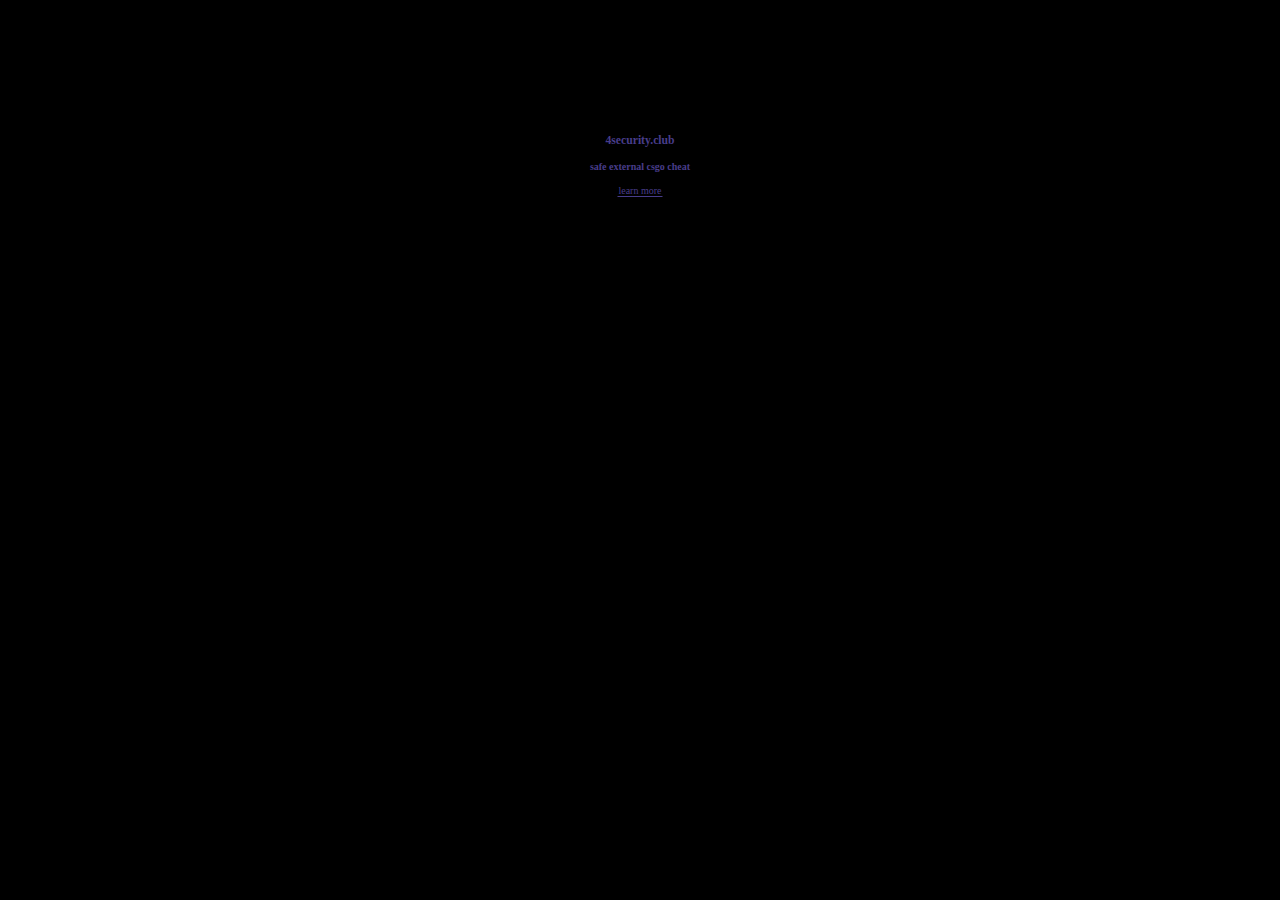
==== index.html @ 407224c9 "fix glow (göt der)" ====
<head>
    <link rel="stylesheet" href="style.css">
    <title>�4SECURITY�</title>

</head>
<body>
    <h3 id="top">4security.club</h3>
    <h4 id="easein">safe external csgo cheat</h4>
    <a href="placeholder" id="morelinks">learn more</a>
</body>
---- style.css ----
body {
    font-family: Consolas;
    font-size: x-small;
    background-color: black;
    color: darkslateblue;
    text-align: center;
}

a {
    text-decoration: wavy;
    /* f�r att f� bort underlines (ghetto) */
}

#top {
    padding-top: 10%;
}

#easein {
    animation: ease-in 500ms smooth;
}

#morelinks {
    color: darkslateblue;
    border-style: solid;
    border-width: 1px;
    border-color: rgb(0, 0, 0);
    border-bottom-color: darkslateblue;
    animation: ease-in 500ms smooth;
    animation-delay: 100ms;
}

@keyframes smooth {
    0% {
        color: rgb(0, 0, 0);
        text-shadow: 0px, 0px, 0px, rgb(0, 0, 0);
    }
    40% {
        color: rgb(255, 255, 255);
        text-shadow: 0px, 0px, 10px, rgb(255, 255, 255);
    }
    100% {
        color: darkslateblue;
        text-shadow: 0px, 0px, 0px, rgb(0, 0, 0);
    }
}

@keyframes line {
    0% {
        border-bottom-color: rgb(0, 0, 0);
        padding-bottom: 20px;
        border-width: 1px;
    }

    60% {
        border-width: 4px;
    }

    100% {
        border-bottom-color: darkslateblue;
        padding-bottom: 1px;
    }
}
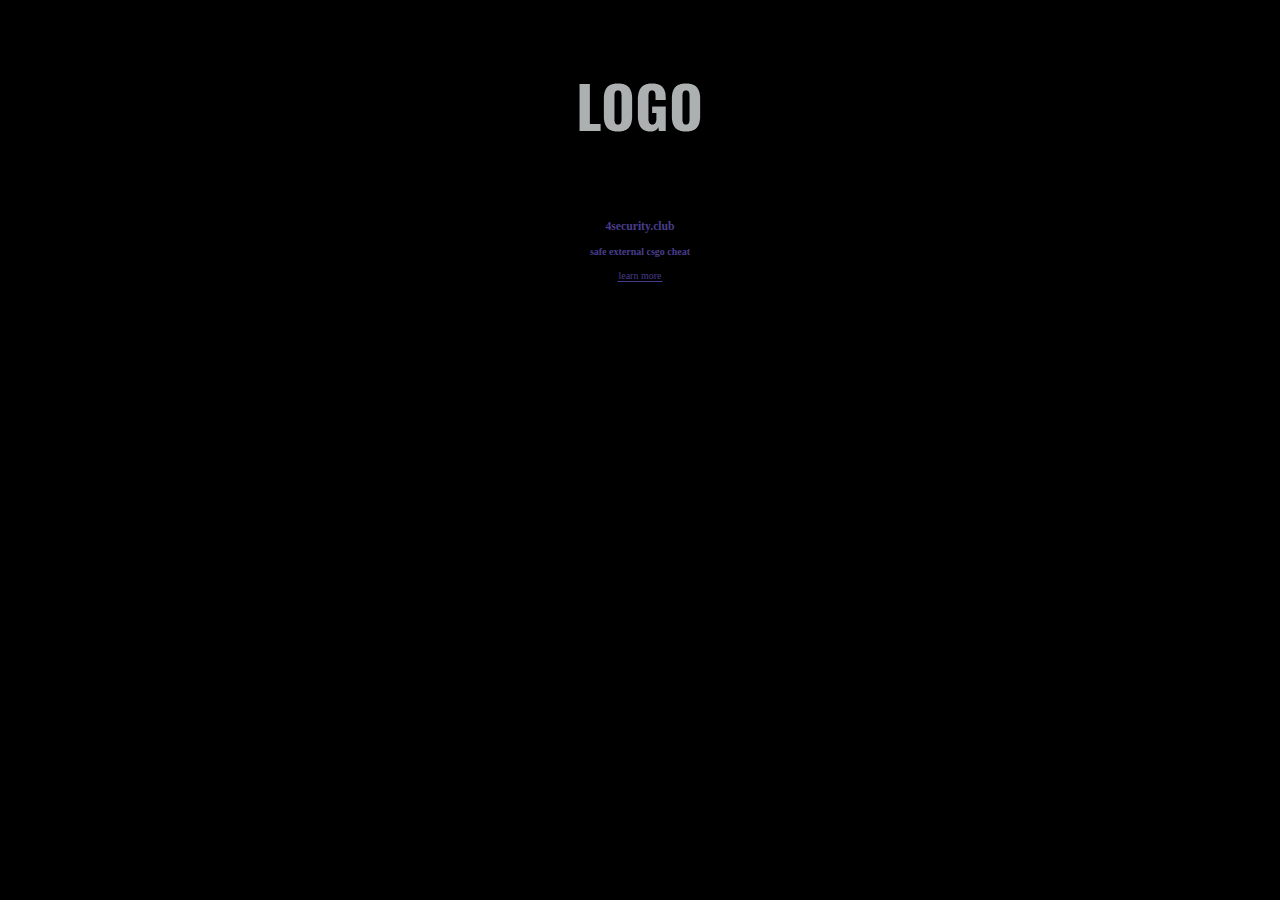
==== commit 2815e6a7: "gjorde lite grejer" ====
--- a/index.html
+++ b/index.html
@@ -4,7 +4,8 @@
 
 </head>
 <body>
-    <h3 id="top">4security.club</h3>
+    <img id="top"src="logo.png" />
+    <h3 id="main">4security.club</h3>
     <h4 id="easein">safe external csgo cheat</h4>
     <a href="placeholder" id="morelinks">learn more</a>
 </body>--- a/style.css
+++ b/style.css
@@ -14,11 +14,16 @@
 }
 
 #top {
-    padding-top: 10%;
+    padding-top: 0%;
+}
+
+#main {
+    animation: ease-in 500ms smooth;
 }
 
 #easein {
     animation: ease-in 500ms smooth;
+    animation-delay: 100ms;
 }
 
 #morelinks {
@@ -27,38 +32,47 @@
     border-width: 1px;
     border-color: rgb(0, 0, 0);
     border-bottom-color: darkslateblue;
-    animation: ease-in 500ms smooth;
-    animation-delay: 100ms;
+    animation: ease-in 500ms line;
+    animation-delay: 200ms;
 }
 
 @keyframes smooth {
     0% {
         color: rgb(0, 0, 0);
-        text-shadow: 0px, 0px, 0px, rgb(0, 0, 0);
+        text-shadow: 0px 0px 0px rgb(0, 0, 0);
     }
     40% {
         color: rgb(255, 255, 255);
-        text-shadow: 0px, 0px, 10px, rgb(255, 255, 255);
+        text-shadow: 0px 0px 4px rgb(255, 255, 255);
     }
     100% {
         color: darkslateblue;
-        text-shadow: 0px, 0px, 0px, rgb(0, 0, 0);
+        text-shadow: 0px 0px 0px rgb(0, 0, 0);
     }
 }
 
 @keyframes line {
     0% {
         border-bottom-color: rgb(0, 0, 0);
-        padding-bottom: 20px;
+        padding-bottom: 10px;
         border-width: 1px;
+        
+        color: rgb(0, 0, 0);
+        text-shadow: 0px 0px 0px rgb(0, 0, 0);
     }
 
-    60% {
-        border-width: 4px;
+    40% {
+        border-width: 2px;
+
+        color: rgb(255, 255, 255);
+        text-shadow: 0px 0px 4px rgb(255, 255, 255);
     }
 
     100% {
         border-bottom-color: darkslateblue;
-        padding-bottom: 1px;
+        padding-bottom: 0px;
+
+        color: darkslateblue;
+        text-shadow: 0px 0px 0px rgb(0, 0, 0);
     }
 }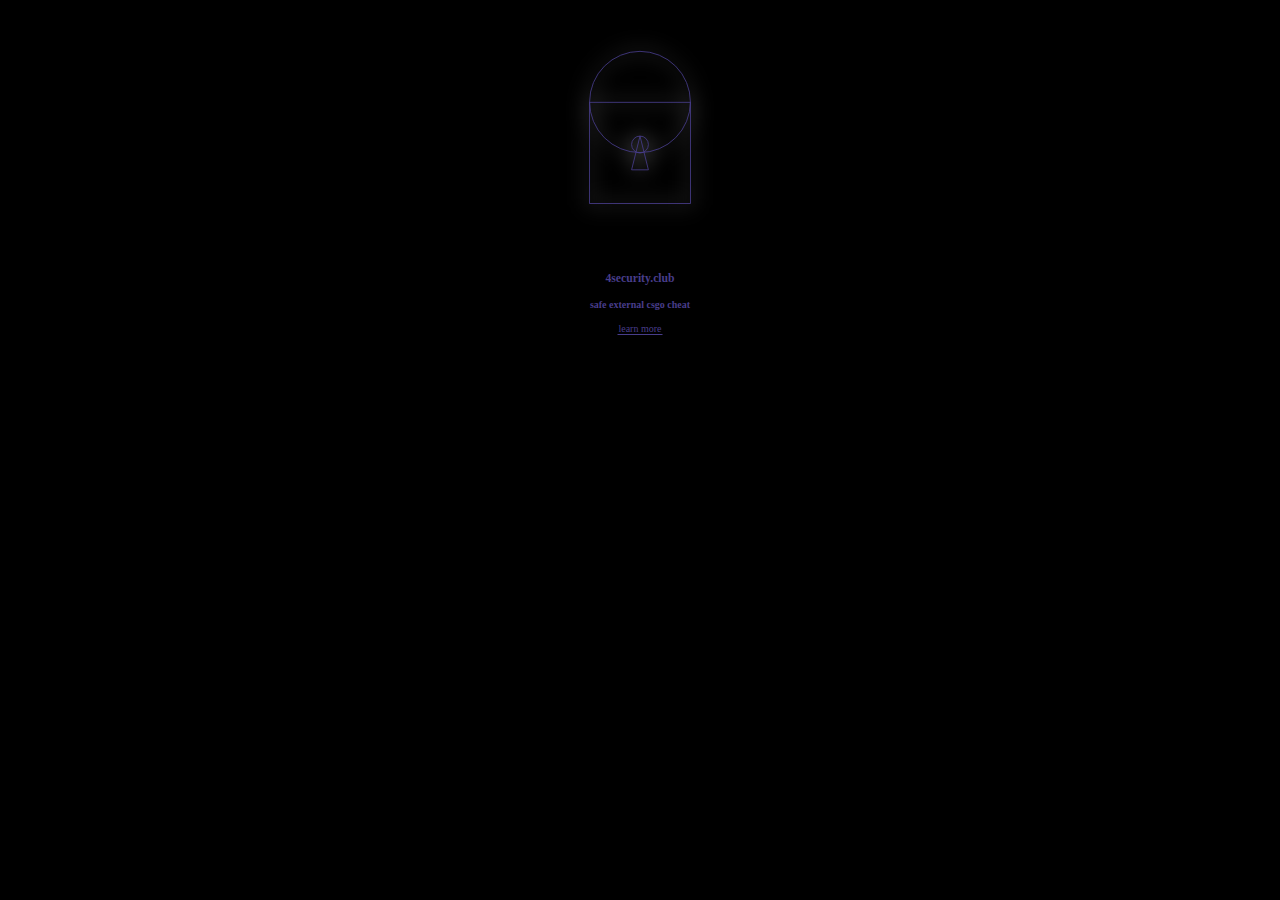
==== commit 8bc70b66: "la till en sida, overall improvements" ====
--- a/index.html
+++ b/index.html
@@ -1,11 +1,11 @@
 <head>
-    <link rel="stylesheet" href="style.css">
+    <link rel="stylesheet" href="theme.css">
     <title>�4SECURITY�</title>
 
 </head>
 <body>
-    <img id="top"src="logo.png" />
+    <img id="top"src="logo.svg" />
     <h3 id="main">4security.club</h3>
     <h4 id="easein">safe external csgo cheat</h4>
-    <a href="placeholder" id="morelinks">learn more</a>
+    <a href="more.html" id="morelinks">learn more</a>
 </body>--- a/theme.css
+++ b/theme.css
@@ -0,0 +1,118 @@
+body {
+    font-family: Consolas;
+    font-size: x-small;
+    background-color: black;
+    color: darkslateblue;
+    text-align: center;
+}
+
+a {
+    text-decoration: wavy;
+    /* f�r att f� bort underlines (ghetto) */
+}
+
+img {
+    max-width: 20%;
+    height: auto;
+    -webkit-filter: drop-shadow(0px 0px 10px rgb(255, 255, 255));
+    filter: drop-shadow(0px 0px 10px rgb(255, 255, 255));
+    animation: ease-in 500ms svg;
+}
+
+#top {
+    padding-top: 0%;
+}
+
+#main {
+    animation: ease-in 500ms smooth;
+    animation-delay: 200ms;
+}
+
+#easein {
+    animation: ease-in 500ms smooth;
+    animation-delay: 300ms;
+}
+
+#morelinks {
+    color: darkslateblue;
+    border-style: solid;
+    border-width: 1px;
+    border-color: rgb(0, 0, 0);
+    border-bottom-color: darkslateblue;
+    animation: ease-in 500ms line;
+    animation-delay: 400ms;
+}
+
+/*      more sidan      */
+
+#spacer { padding-top: 10%; }
+#parent { white-space: nowrap; }
+
+#underrubrik {
+    animation: ease-in 500ms smooth;
+    font-style: italic;
+    display: inline-block;
+    margin: auto;
+    width: 18%;
+    text-align: center;
+    padding: 1%;
+}
+
+#child {
+    padding: 1%;
+    border: 1px;
+    border-color: darkslateblue;
+    border-width: 1px;
+    border-style: solid;
+    display: inline-block;
+    margin: auto;
+    width: 18%;
+}
+
+@keyframes smooth {
+    0% {
+        color: rgb(0, 0, 0);
+        text-shadow: 0px 0px 0px rgb(0, 0, 0);
+    }
+    40% {
+        color: rgb(255, 255, 255);
+        text-shadow: 0px 0px 4px rgb(255, 255, 255);
+    }
+    100% {
+        color: darkslateblue;
+        text-shadow: 0px 0px 0px rgb(0, 0, 0);
+    }
+}
+
+@keyframes line {
+    0% {
+        border-bottom-color: rgb(0, 0, 0);
+        padding-bottom: 10px;
+        border-width: 1px;
+        
+        color: rgb(0, 0, 0);
+        text-shadow: 0px 0px 0px rgb(0, 0, 0);
+    }
+
+    40% {
+        border-width: 2px;
+
+        color: rgb(255, 255, 255);
+        text-shadow: 0px 0px 4px rgb(255, 255, 255);
+    }
+
+    100% {
+        border-bottom-color: darkslateblue;
+        padding-bottom: 0px;
+
+        color: darkslateblue;
+        text-shadow: 0px 0px 0px rgb(0, 0, 0);
+    }
+}
+
+@keyframes svg {
+    0% {
+        -webkit-filter: drop-shadow(0px 0px 0px rgb(0, 0, 0));
+        filter: drop-shadow(0px 0px 0px rgb(0, 0, 0));
+    }
+}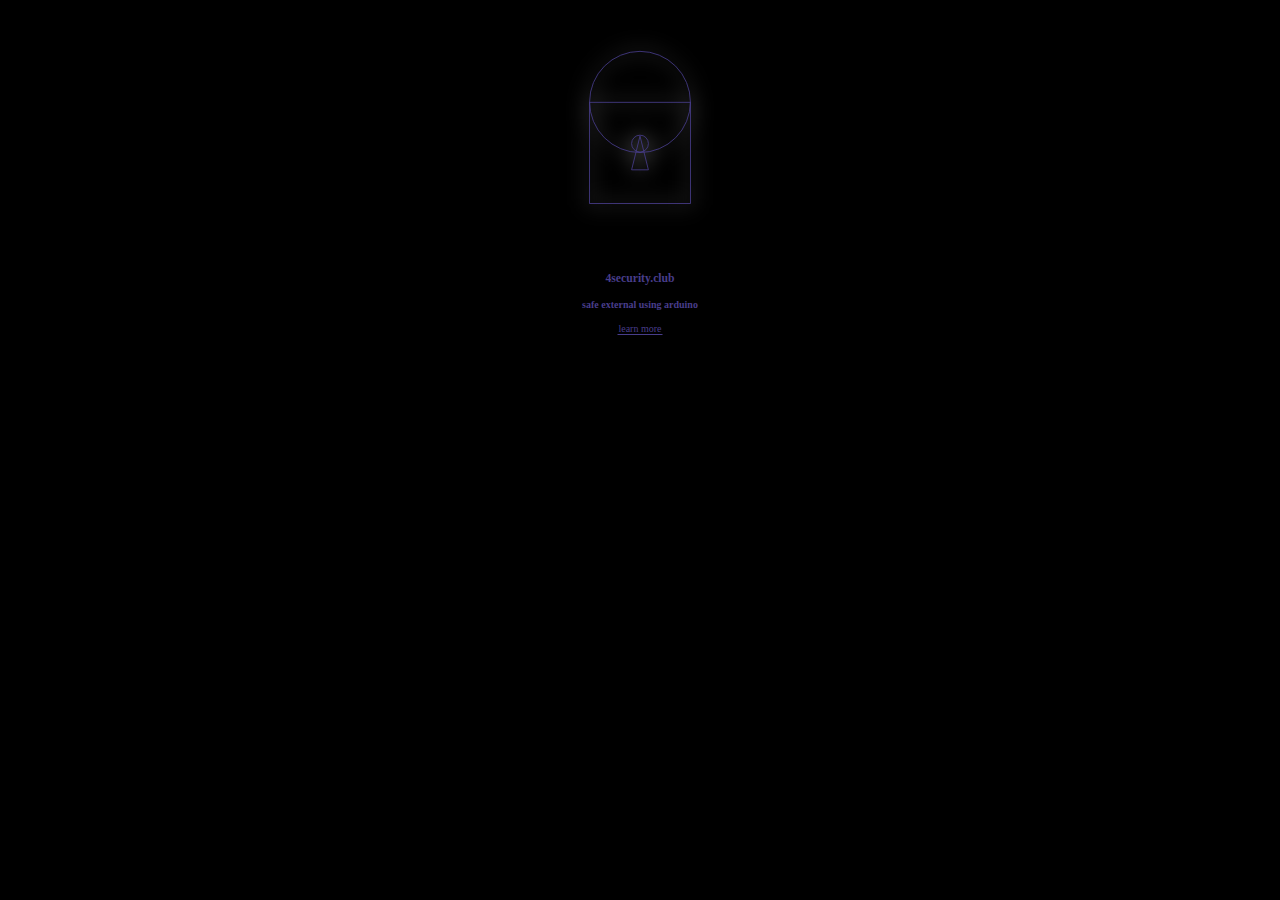
==== commit 2b0bec50: "pls fix spacing" ====
--- a/index.html
+++ b/index.html
@@ -1,11 +1,11 @@
 <head>
     <link rel="stylesheet" href="theme.css">
-    <title>�4SECURITY�</title>
+    <title>4sec</title>
 
 </head>
 <body>
     <img id="top"src="logo.svg" />
     <h3 id="main">4security.club</h3>
-    <h4 id="easein">safe external csgo cheat</h4>
+    <h4 id="easein">safe external using arduino</h4>
     <a href="more.html" id="morelinks">learn more</a>
 </body>--- a/theme.css
+++ b/theme.css
@@ -45,14 +45,14 @@
 
 /*      more sidan      */
 
-#spacer { padding-top: 10%; }
+#spacer { margin-top: 10%; }
 #parent { white-space: nowrap; }
 
 #underrubrik {
     animation: ease-in 500ms smooth;
     font-style: italic;
     display: inline-block;
-    margin: auto;
+    border: 0%;
     width: 18%;
     text-align: center;
     padding: 1%;
@@ -67,6 +67,14 @@
     display: inline-block;
     margin: auto;
     width: 18%;
+    height: 40%;
+    margin: 0%;
+}
+
+#acc {
+    font-style: italic;
+    color: silver;
+    text-shadow: 0px 0px 5px silver;
 }
 
 @keyframes smooth {
@@ -110,6 +118,8 @@
     }
 }
 
+/*      more sidan      */
+
 @keyframes svg {
     0% {
         -webkit-filter: drop-shadow(0px 0px 0px rgb(0, 0, 0));
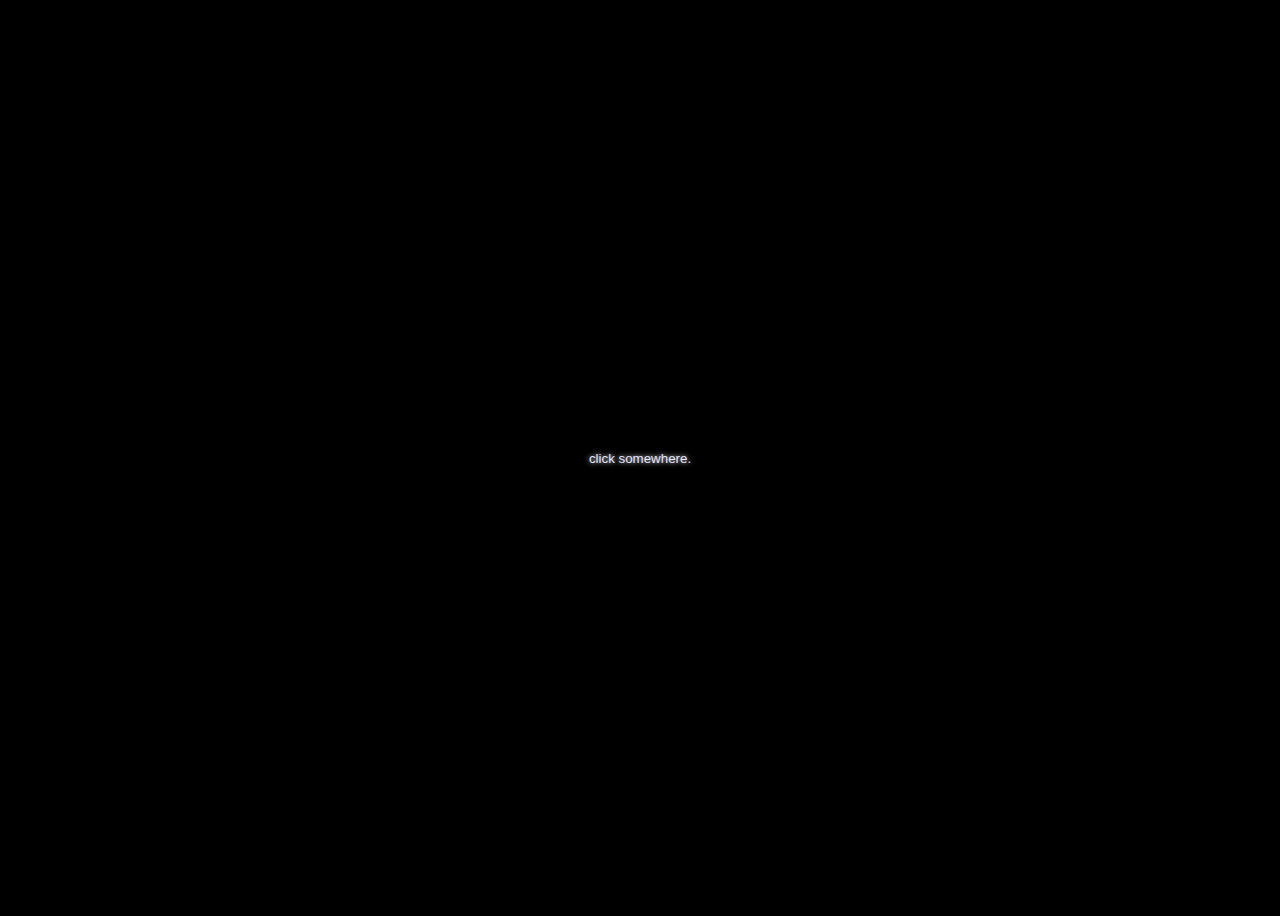
==== commit 83660ace: "EXTREME redesign" ====
--- a/index.html
+++ b/index.html
@@ -1,11 +1,54 @@
+<!DOCTYPE html>
 <head>
-    <link rel="stylesheet" href="theme.css">
     <title>4sec</title>
-
+    <script src=resources/app.js></script>
+    <link rel=stylesheet href=resources/style.css>
 </head>
 <body>
-    <img id="top"src="logo.svg" />
-    <h3 id="main">4security.club</h3>
-    <h4 id="easein">safe external using arduino</h4>
-    <a href="more.html" id="morelinks">learn more</a>
-</body>+    <div id=bg>
+        <video id=bg_vid loop>
+            <source src=resources/video.mp4 type=video/mp4>
+        </video>  
+    </div>
+    <button id=button onclick=startVid()>click somewhere.</button>
+    
+    <div id=wrap>
+        <h1>4security.club</h1>
+        <p>safe secure external</p>
+        <div id=linkparent>
+            <div id=links>
+                <a onclick=moreInfo()>more info</a>
+                <img src=resources/img.png>
+            </div>
+        </div>
+    </div>
+    <div id=moreInfo>
+        <h2>accs    |   info</h2>
+        <div id="parent"></div>
+            <div id="child">
+                <p>main</p>
+                <a id=acc href=https://steamcommunity.com/id/63u>/id/63u</a>
+                <p>tryhard</p>
+                <a id=acc href=https://steamcommunity.com/id/fakecybercrime>/id/fakecybercrime</a>
+                <p>lvl100</p>
+                <a id=acc href=https://steamcommunity.com/id/csecure>/id/csecure</a>
+                <p>semi</p>
+                <a id=acc href=https://steamcommunity.com/id/wikipedia001>/id/wikipedia001</a>
+            </div>
+            <div id="child">
+                <p>th3nd#3690</p>
+                <a id=acc>
+                    this project utilizes ways to read memory without opening any handles to csgo, 
+                    and sends input via an arduino. 
+                    our way of interacting and sending data to the game is almost impossible to detect. 
+                    our software is aimed towards main accounts and closeting, without any risk of getting banned. 
+                    u can stay up to date with detections by looking at the accounts to the left, especially tryhard and main.
+                </a>
+            </div>
+            
+        </div>
+    </div>
+    <div id=somethingidk></div>
+    <a id=back onclick=goBack()>[go back]</a>
+</body>
+</html>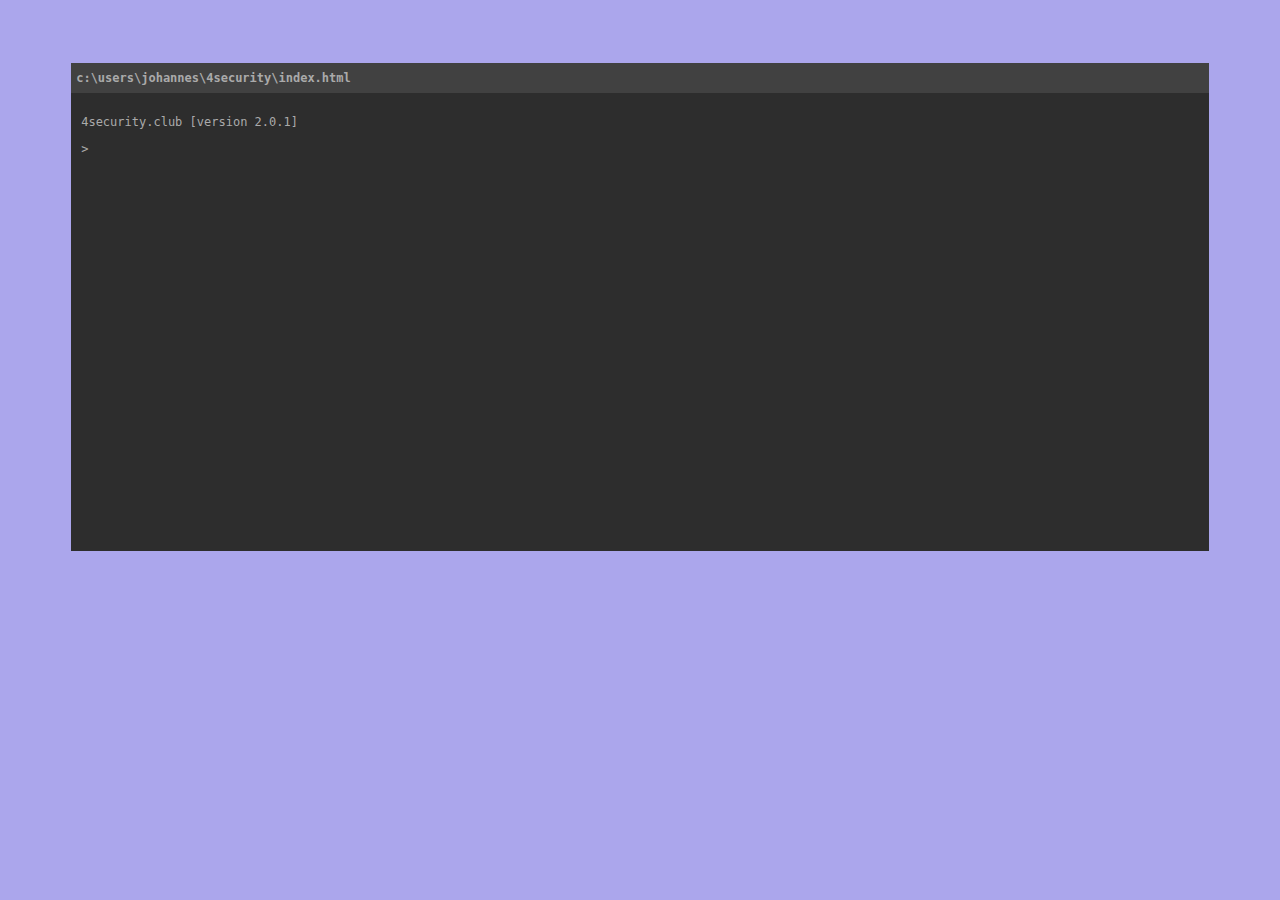
==== commit d7be6e0b: "newshit :)" ====
--- a/index.html
+++ b/index.html
@@ -1,54 +1,27 @@
 <!DOCTYPE html>
+<html lang="en">
 <head>
-    <title>4sec</title>
-    <script src=resources/app.js></script>
-    <link rel=stylesheet href=resources/style.css>
+    <meta charset="UTF-8">
+    <meta http-equiv="X-UA-Compatible" content="IE=edge">
+    <meta name="viewport" content="width=device-width, initial-scale=1.0">
+    <link rel="stylesheet" href="style.css">
+    <script src="script.js"></script>
+    <title>4security.club</title>
 </head>
-<body>
-    <div id=bg>
-        <video id=bg_vid loop>
-            <source src=resources/video.mp4 type=video/mp4>
-        </video>  
-    </div>
-    <button id=button onclick=startVid()>click somewhere.</button>
-    
-    <div id=wrap>
-        <h1>4security.club</h1>
-        <p>safe secure external</p>
-        <div id=linkparent>
-            <div id=links>
-                <a onclick=moreInfo()>more info</a>
-                <img src=resources/img.png>
+<body onload="select()">
+    <div class="wrap" onclick="select()">
+        <div class="title">
+            <h1>c:\users\johannes\4security\index.html</h1>
+        </div>
+        <div id="main">
+            <p>4security.club [version 2.0.1] </p>
+            <div id="content"></div>
+            <div class="sameline">
+                <p>> </p>
+                <input id="txt" type="text">
             </div>
         </div>
     </div>
-    <div id=moreInfo>
-        <h2>accs    |   info</h2>
-        <div id="parent"></div>
-            <div id="child">
-                <p>main</p>
-                <a id=acc href=https://steamcommunity.com/id/63u>/id/63u</a>
-                <p>tryhard</p>
-                <a id=acc href=https://steamcommunity.com/id/fakecybercrime>/id/fakecybercrime</a>
-                <p>lvl100</p>
-                <a id=acc href=https://steamcommunity.com/id/csecure>/id/csecure</a>
-                <p>semi</p>
-                <a id=acc href=https://steamcommunity.com/id/wikipedia001>/id/wikipedia001</a>
-            </div>
-            <div id="child">
-                <p>th3nd#3690</p>
-                <a id=acc>
-                    this project utilizes ways to read memory without opening any handles to csgo, 
-                    and sends input via an arduino. 
-                    our way of interacting and sending data to the game is almost impossible to detect. 
-                    our software is aimed towards main accounts and closeting, without any risk of getting banned. 
-                    u can stay up to date with detections by looking at the accounts to the left, especially tryhard and main.
-                </a>
-            </div>
-            
-        </div>
-    </div>
-    <div id=somethingidk></div>
-    <a id=back onclick=goBack()>[go back]</a>
+    
 </body>
 </html>--- a/style.css
+++ b/style.css
@@ -0,0 +1,57 @@
+body {
+    background-color: rgb(171, 166, 236);
+    font-family: monospace;
+    overflow: hidden;
+}
+
+
+.wrap {
+    display: relative;
+    aspect-ratio: 21 / 9;
+    margin: 5%;
+
+    color: rgb(170, 170, 170);
+    background-color: rgb(45, 45, 45);
+}
+
+.title {
+    height: 30px;
+    padding-left: 5px;
+    font-size: small;
+    background-color: rgb(65, 65, 65);
+    color: rgb(170, 170, 170);
+}
+
+#main {
+    padding: 10px;
+}
+
+h1 {
+    position: relative;
+    top: 50%;
+    transform: translateY(-50%);
+    font-size: small;
+}
+
+.sameline {
+    font-size: small;
+    white-space: nowrap;
+}
+
+.sameline * {
+    display: inline;
+}
+
+input {
+    color: rgb(170, 170, 170);
+    font-size: small;
+    font-family: monospace;
+    border: none;
+    background-color: rgb(45, 45, 45);
+    outline: none;
+    width: 80%;
+}
+
+p {
+    font-size: small;
+}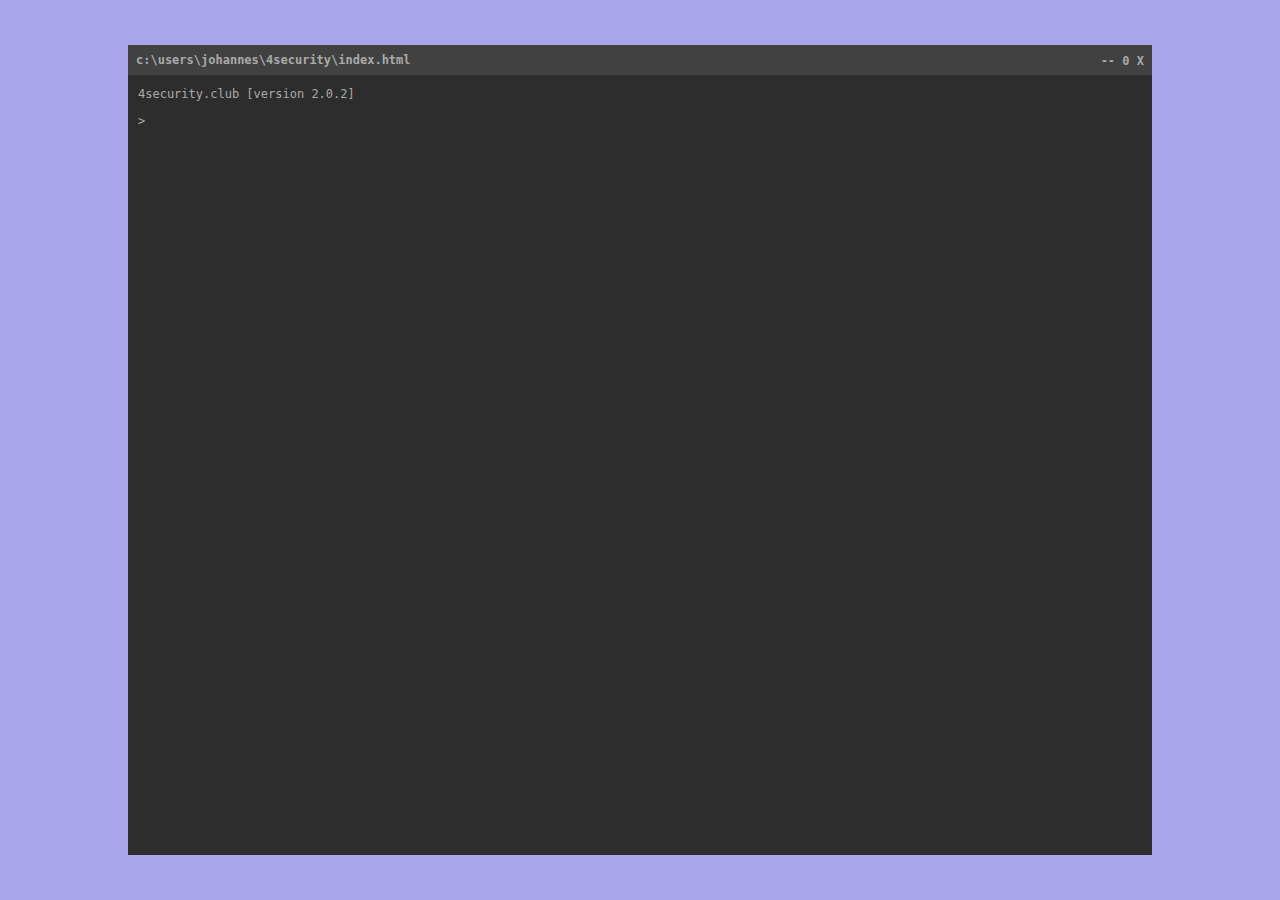
==== commit 384b8625: "added " -- 0 X "" ====
--- a/index.html
+++ b/index.html
@@ -12,9 +12,10 @@
     <div class="wrap" onclick="select()">
         <div class="title">
             <h1>c:\users\johannes\4security\index.html</h1>
+            <h1 class="right" onclick="validate('ree')">-- 0 X</h1>
         </div>
         <div id="main">
-            <p>4security.club [version 2.0.1] </p>
+            <p>4security.club [version 2.0.2] </p>
             <div id="content"></div>
             <div class="sameline">
                 <p>> </p>
--- a/style.css
+++ b/style.css
@@ -2,34 +2,43 @@
     background-color: rgb(171, 166, 236);
     font-family: monospace;
     overflow: hidden;
+    /* i hate that this isnt default */
+    margin: 0;
 }
 
 
 .wrap {
-    display: relative;
-    aspect-ratio: 21 / 9;
-    margin: 5%;
-
+    display: fixed;
+    margin: 5vh 10vw;
+    height: 90vh;
     color: rgb(170, 170, 170);
     background-color: rgb(45, 45, 45);
 }
 
 .title {
-    height: 30px;
-    padding-left: 5px;
+    padding: 8px;
+    width: calc(80vw - 16px);
     font-size: small;
     background-color: rgb(65, 65, 65);
     color: rgb(170, 170, 170);
 }
 
+.title * {
+    display: inline;
+}
+
+.right {
+    /* fuck u */
+    float: inline-end;
+    transform: translateY(-50%);
+    cursor: pointer;
+}
+
 #main {
-    padding: 10px;
+    padding: 0 10px;
 }
 
 h1 {
-    position: relative;
-    top: 50%;
-    transform: translateY(-50%);
     font-size: small;
 }
 
@@ -54,4 +63,25 @@
 
 p {
     font-size: small;
+}
+
+p#l {
+    color: rgb(100, 100, 100)
+}
+
+p#l:hover {
+    color: rgb(200, 200, 200);
+    cursor: pointer;
+}
+
+p#green {
+    color: rgb(100, 200, 100)
+}
+
+#grey {
+    color: rgb(100, 100, 100)
+}
+
+p#red {
+    color: rgb(200, 100, 100);
 }